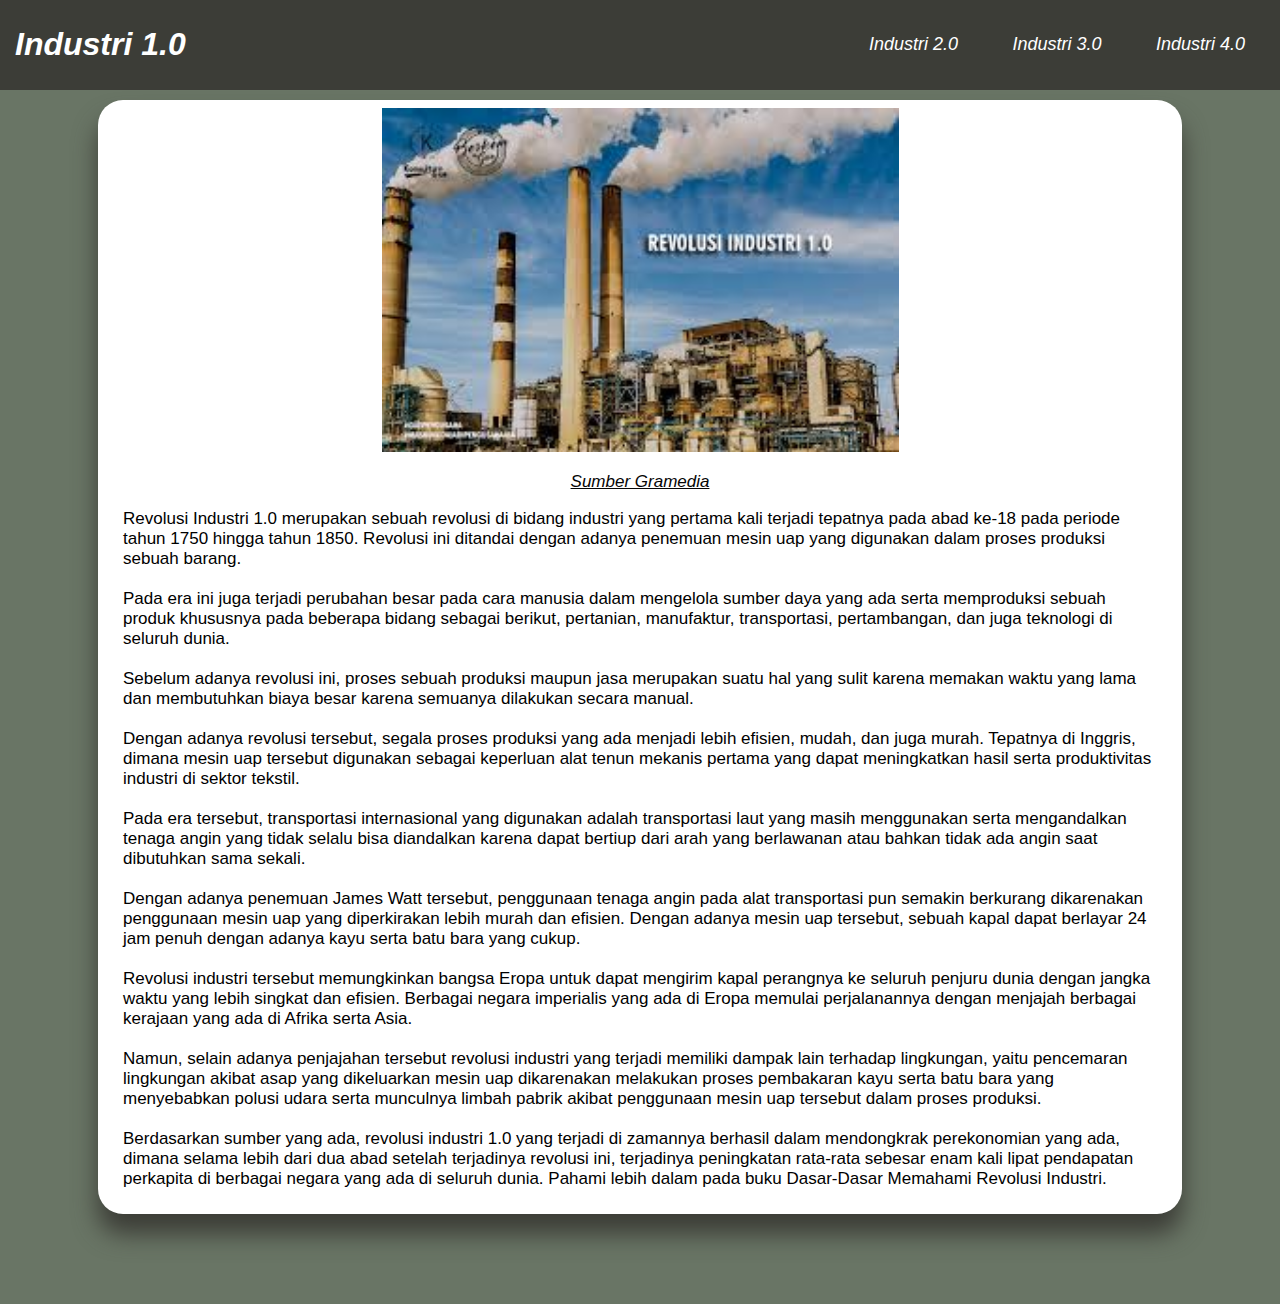
==== industri1.html @ 30a45688 "Add files via upload" ====
<!DOCTYPE html>
<html lang="en">

<head>
    <meta charset="UTF-8">
    <meta name="viewport" content="width=\, initial-scale=1.0">
    <title>Industri 1.0</title>
    <link rel="stylesheet" href="industri.css">
</head>

<body>
    <header>
        <a href="sejarah.html">
            <h1>Industri 1.0</h1>
        </a>

        <nav class="navbar">
            <a href="industri2.html">Industri 2.0</a>
            <a href="industri3.html">Industri 3.0</a>
            <a href="industri4.html">Industri 4.0</a>
        </nav>
    </header>
    <main>
        <div class="rev1">
            <img src="rev1.jpg" alt="" width="50%">
            <a href="https://www.gramedia.com/best-seller/perjalanan-revolusi-industri-1-0-hingga-5-0/?srsltid=AfmBOooboeVNnQ60uCCKrFGxhVJ5DkdHvJOQ5JKZugpHiOI-g5fGGv8I">Sumber Gramedia</a>
            <p>
                Revolusi Industri 1.0 merupakan sebuah revolusi di bidang industri yang pertama kali terjadi tepatnya
                pada abad ke-18 pada periode tahun 1750 hingga tahun 1850. Revolusi ini ditandai dengan adanya penemuan
                mesin uap yang digunakan dalam proses produksi sebuah barang.
                <br><br>
                Pada era ini juga terjadi perubahan besar pada cara manusia dalam mengelola sumber daya yang ada serta
                memproduksi sebuah produk khususnya pada beberapa bidang sebagai berikut, pertanian, manufaktur,
                transportasi, pertambangan, dan juga teknologi di seluruh dunia.
                <br><br>
                Sebelum adanya revolusi ini, proses sebuah produksi maupun jasa merupakan suatu hal yang sulit karena
                memakan waktu yang lama dan membutuhkan biaya besar karena semuanya dilakukan secara manual.
                <br><br>
                Dengan adanya revolusi tersebut, segala proses produksi yang ada menjadi lebih efisien, mudah, dan juga
                murah. Tepatnya di Inggris, dimana mesin uap tersebut digunakan sebagai keperluan alat tenun mekanis
                pertama yang dapat meningkatkan hasil serta produktivitas industri di sektor tekstil.
                <br><br>
                Pada era tersebut, transportasi internasional yang digunakan adalah transportasi laut yang masih
                menggunakan serta mengandalkan tenaga angin yang tidak selalu bisa diandalkan karena dapat bertiup dari
                arah yang berlawanan atau bahkan tidak ada angin saat dibutuhkan sama sekali.
                <br><br>
                Dengan adanya penemuan James Watt tersebut, penggunaan tenaga angin pada alat transportasi pun semakin
                berkurang dikarenakan penggunaan mesin uap yang diperkirakan lebih murah dan efisien. Dengan adanya
                mesin uap tersebut, sebuah kapal dapat berlayar 24 jam penuh dengan adanya kayu serta batu bara yang
                cukup.
                <br><br>
                Revolusi industri tersebut memungkinkan bangsa Eropa untuk dapat mengirim kapal perangnya ke seluruh
                penjuru dunia dengan jangka waktu yang lebih singkat dan efisien. Berbagai negara imperialis yang ada di
                Eropa memulai perjalanannya dengan menjajah berbagai kerajaan yang ada di Afrika serta Asia.
                <br><br>
                Namun, selain adanya penjajahan tersebut revolusi industri yang terjadi memiliki dampak lain terhadap
                lingkungan, yaitu pencemaran lingkungan akibat asap yang dikeluarkan mesin uap dikarenakan melakukan
                proses pembakaran kayu serta batu bara yang menyebabkan polusi udara serta munculnya limbah pabrik
                akibat penggunaan mesin uap tersebut dalam proses produksi.
                <br><br>
                Berdasarkan sumber yang ada, revolusi industri 1.0 yang terjadi di zamannya berhasil dalam mendongkrak
                perekonomian yang ada, dimana selama lebih dari dua abad setelah terjadinya revolusi ini, terjadinya
                peningkatan rata-rata sebesar enam kali lipat pendapatan perkapita di berbagai negara yang ada di
                seluruh dunia. Pahami lebih dalam pada buku Dasar-Dasar Memahami Revolusi Industri.
                <br>
            </p>
        </div>
    </main>
</body>

</html>
---- industri.css ----
body{
    background-color: rgb(105, 117, 101);
}
header{
    position: fixed;
    top: 0;
    left: 0;
    width: 100%;
    padding: 5px 15px;
    display: flex;
    justify-content: space-between;
    align-items: center;
    background: rgb(60, 61, 55);
    font-family: Arial, Helvetica, sans-serif;
}

header a{
    color: white;
    text-decoration: none;
}

.navbar a{
    margin-right: 50px;
    text-align: end;
    font-size: 18px;
    color: white;
    text-decoration: none;
}

a{
    color: rgb(6, 6, 6);
    font-style: italic;
}

.foto{
    display: flex;
    gap: 2rem;
    padding: 50px;
    width: 15%;
}

.rev1{
    background-color: white;
    box-shadow: 0 20px 25px rgb(60, 61, 55) ;
    border-radius: 25px;
    padding: 8px 25px;
    margin: 90px;
    margin-top: 100px;
    font-family: Arial, Helvetica, sans-serif;
    font-size: 17px;
    text-align: center;
}

.rev1 p{
    text-align: left;
}

.rev1 img{
    display: block;
    margin: 0 auto;
    padding-bottom: 20px;
}

.rev2{
    background-color: white;
    box-shadow: 0 20px 25px rgb(60, 61, 55) ;
    border-radius: 25px;
    padding: 8px 25px;
    margin: 90px;
    margin-top: 100px;
    font-family: Arial, Helvetica, sans-serif;
    font-size: 17px;
    text-align: center;
}

.rev2 p{
    text-align: left;
}

.rev2 img{
    display: block;
    margin: 0 auto;
    padding-bottom: 20px;
}

.rev3{
    background-color: white;
    box-shadow: 0 20px 25px rgb(60, 61, 55) ;
    border-radius: 25px;
    padding: 8px 25px;
    margin: 90px;
    margin-top: 100px;
    font-family: Arial, Helvetica, sans-serif;
    font-size: 17px;
    text-align: center;
}

.rev3{
    text-align: left;
}

.rev3 img{
    display: block;
    margin: 0 auto;
    padding-bottom: 20px;
}

.rev4{
    background-color: white;
    box-shadow: 0 20px 25px rgb(60, 61, 55) ;
    border-radius: 25px;
    padding: 8px 25px;
    margin: 90px;
    margin-top: 100px;
    font-family: Arial, Helvetica, sans-serif;
    font-size: 17px;
}

.rev4 img{
    display: block;
    margin: 0 auto;
    padding-bottom: 20px;
}
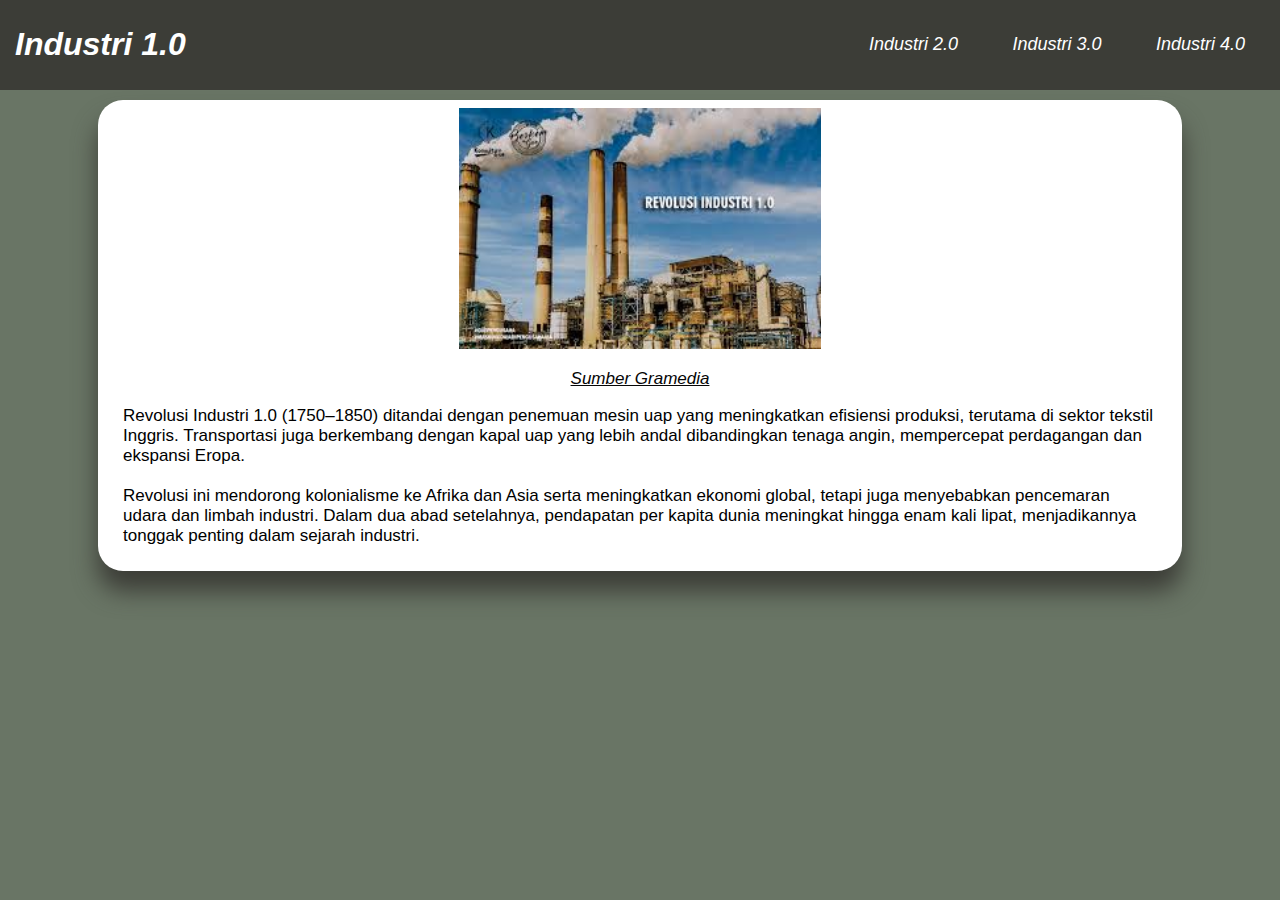
==== commit 9a3adee1: "Add files via upload" ====
--- a/industri1.html
+++ b/industri1.html
@@ -22,47 +22,12 @@
     </header>
     <main>
         <div class="rev1">
-            <img src="rev1.jpg" alt="" width="50%">
+            <img src="rev1.jpg" alt="" width="35%">
             <a href="https://www.gramedia.com/best-seller/perjalanan-revolusi-industri-1-0-hingga-5-0/?srsltid=AfmBOooboeVNnQ60uCCKrFGxhVJ5DkdHvJOQ5JKZugpHiOI-g5fGGv8I">Sumber Gramedia</a>
             <p>
-                Revolusi Industri 1.0 merupakan sebuah revolusi di bidang industri yang pertama kali terjadi tepatnya
-                pada abad ke-18 pada periode tahun 1750 hingga tahun 1850. Revolusi ini ditandai dengan adanya penemuan
-                mesin uap yang digunakan dalam proses produksi sebuah barang.
+                Revolusi Industri 1.0 (1750–1850) ditandai dengan penemuan mesin uap yang meningkatkan efisiensi produksi, terutama di sektor tekstil Inggris. Transportasi juga berkembang dengan kapal uap yang lebih andal dibandingkan tenaga angin, mempercepat perdagangan dan ekspansi Eropa.
                 <br><br>
-                Pada era ini juga terjadi perubahan besar pada cara manusia dalam mengelola sumber daya yang ada serta
-                memproduksi sebuah produk khususnya pada beberapa bidang sebagai berikut, pertanian, manufaktur,
-                transportasi, pertambangan, dan juga teknologi di seluruh dunia.
-                <br><br>
-                Sebelum adanya revolusi ini, proses sebuah produksi maupun jasa merupakan suatu hal yang sulit karena
-                memakan waktu yang lama dan membutuhkan biaya besar karena semuanya dilakukan secara manual.
-                <br><br>
-                Dengan adanya revolusi tersebut, segala proses produksi yang ada menjadi lebih efisien, mudah, dan juga
-                murah. Tepatnya di Inggris, dimana mesin uap tersebut digunakan sebagai keperluan alat tenun mekanis
-                pertama yang dapat meningkatkan hasil serta produktivitas industri di sektor tekstil.
-                <br><br>
-                Pada era tersebut, transportasi internasional yang digunakan adalah transportasi laut yang masih
-                menggunakan serta mengandalkan tenaga angin yang tidak selalu bisa diandalkan karena dapat bertiup dari
-                arah yang berlawanan atau bahkan tidak ada angin saat dibutuhkan sama sekali.
-                <br><br>
-                Dengan adanya penemuan James Watt tersebut, penggunaan tenaga angin pada alat transportasi pun semakin
-                berkurang dikarenakan penggunaan mesin uap yang diperkirakan lebih murah dan efisien. Dengan adanya
-                mesin uap tersebut, sebuah kapal dapat berlayar 24 jam penuh dengan adanya kayu serta batu bara yang
-                cukup.
-                <br><br>
-                Revolusi industri tersebut memungkinkan bangsa Eropa untuk dapat mengirim kapal perangnya ke seluruh
-                penjuru dunia dengan jangka waktu yang lebih singkat dan efisien. Berbagai negara imperialis yang ada di
-                Eropa memulai perjalanannya dengan menjajah berbagai kerajaan yang ada di Afrika serta Asia.
-                <br><br>
-                Namun, selain adanya penjajahan tersebut revolusi industri yang terjadi memiliki dampak lain terhadap
-                lingkungan, yaitu pencemaran lingkungan akibat asap yang dikeluarkan mesin uap dikarenakan melakukan
-                proses pembakaran kayu serta batu bara yang menyebabkan polusi udara serta munculnya limbah pabrik
-                akibat penggunaan mesin uap tersebut dalam proses produksi.
-                <br><br>
-                Berdasarkan sumber yang ada, revolusi industri 1.0 yang terjadi di zamannya berhasil dalam mendongkrak
-                perekonomian yang ada, dimana selama lebih dari dua abad setelah terjadinya revolusi ini, terjadinya
-                peningkatan rata-rata sebesar enam kali lipat pendapatan perkapita di berbagai negara yang ada di
-                seluruh dunia. Pahami lebih dalam pada buku Dasar-Dasar Memahami Revolusi Industri.
-                <br>
+                Revolusi ini mendorong kolonialisme ke Afrika dan Asia serta meningkatkan ekonomi global, tetapi juga menyebabkan pencemaran udara dan limbah industri. Dalam dua abad setelahnya, pendapatan per kapita dunia meningkat hingga enam kali lipat, menjadikannya tonggak penting dalam sejarah industri.
             </p>
         </div>
     </main>
--- a/industri.css
+++ b/industri.css
@@ -95,7 +95,7 @@
     text-align: center;
 }
 
-.rev3{
+.rev3 p{
     text-align: left;
 }
 
@@ -114,10 +114,15 @@
     margin-top: 100px;
     font-family: Arial, Helvetica, sans-serif;
     font-size: 17px;
+    text-align: center;
+}
+
+.rev4 p{
+    text-align: left;
 }
 
 .rev4 img{
     display: block;
     margin: 0 auto;
     padding-bottom: 20px;
-}+}
